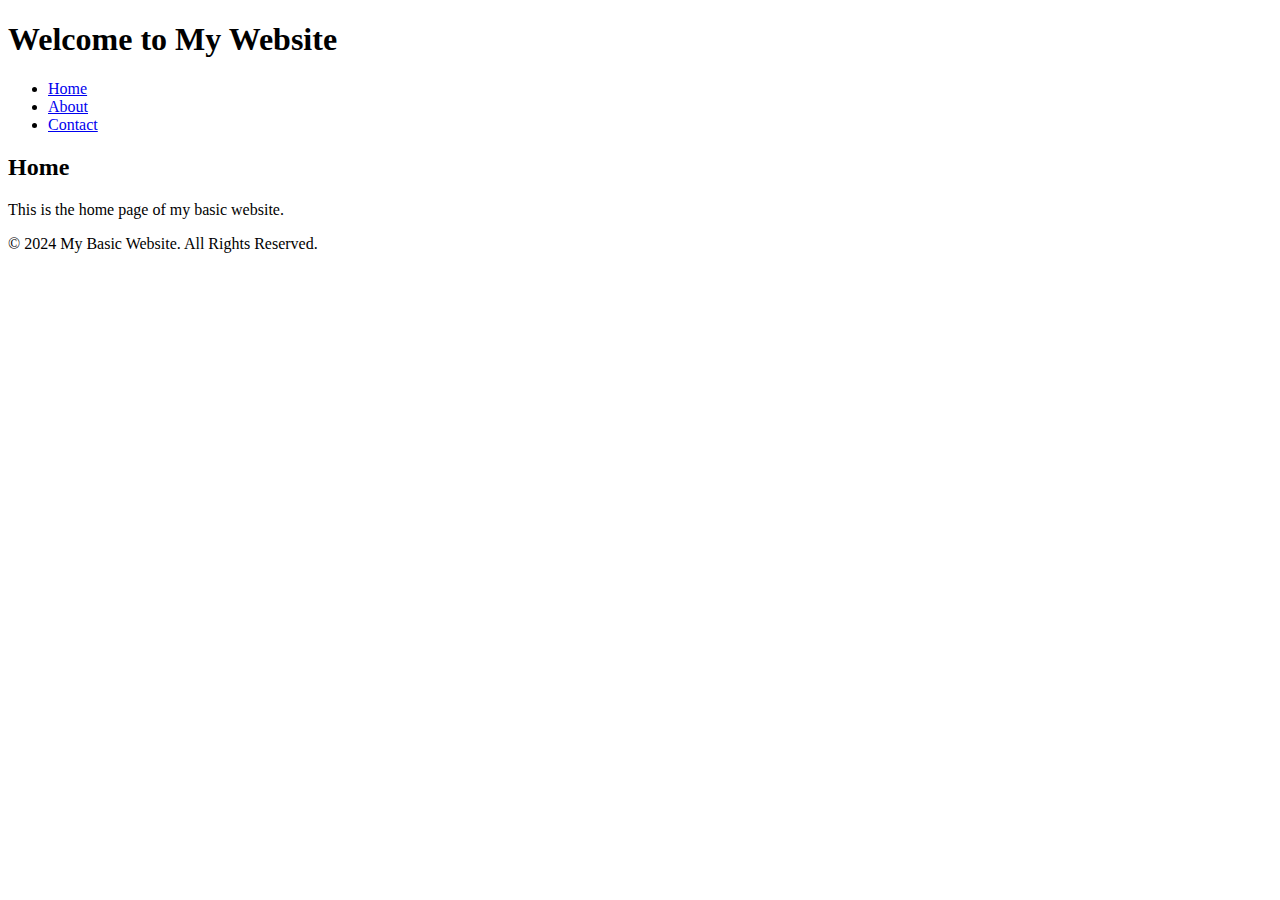
==== index.html @ 05da60cf "Update index.html" ====
<!DOCTYPE html>
<html lang="en">
<head>
    <meta charset="UTF-8">
    <meta name="viewport" content="width=device-width, initial-scale=1.0">
    <title>Home - My Basic Website</title>
    <style>
        /* CSS styles here */
    </style>
</head>
<body>
    <header>
        <h1>Welcome to My Website</h1>
    </header>
    <nav>
        <ul>
            <li><a href="index.html">Home</a></li>
            <li><a href="about.html">About</a></li>
            <li><a href="contact.html">Contact</a></li>
        </ul>
    </nav>
    <section>
        <h2>Home</h2>
        <p>This is the home page of my basic website.</p>
    </section>
    <footer>
        <p>&copy; 2024 My Basic Website. All Rights Reserved.</p>
    </footer>
</body>
</html>
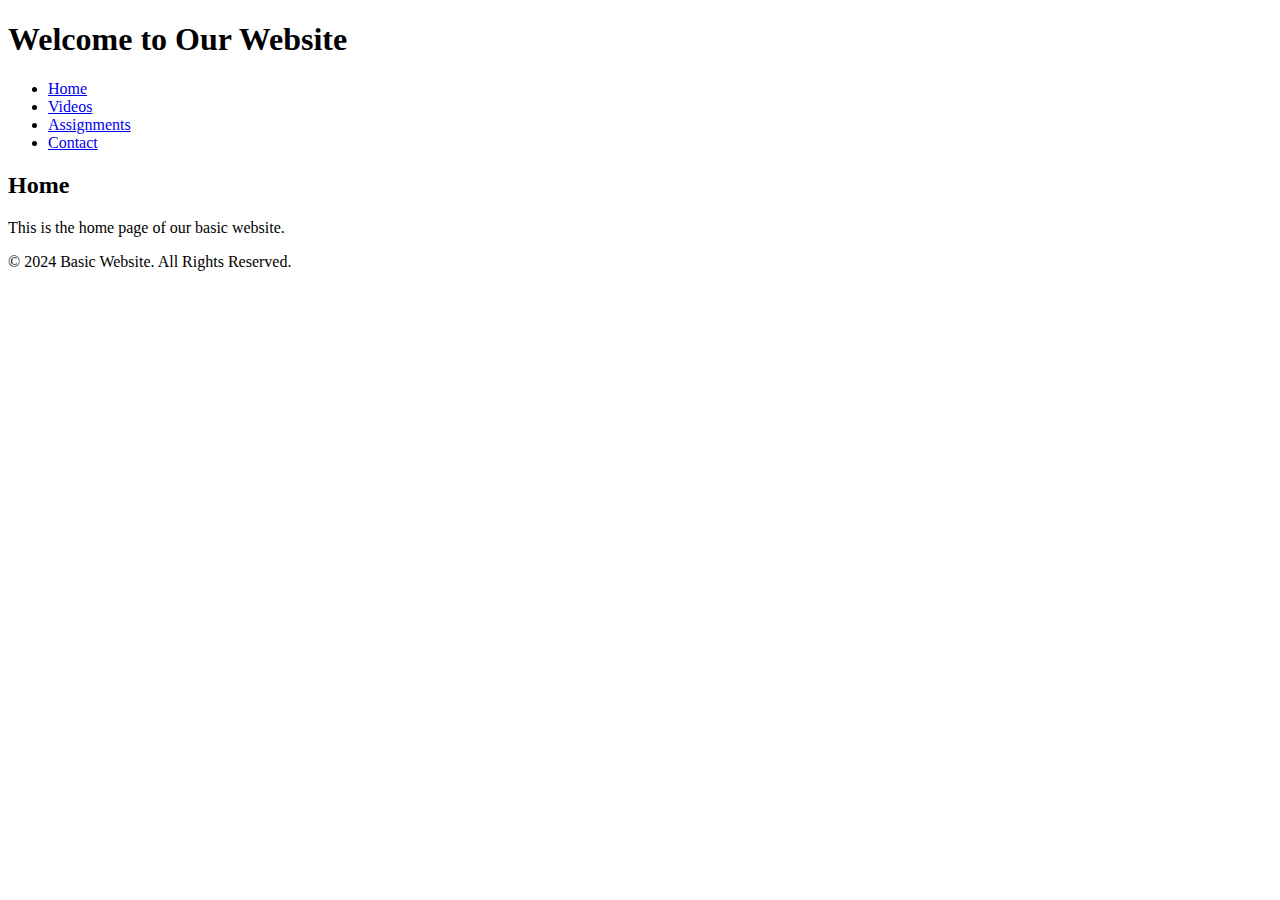
==== commit 04cacabf: "Update index.html" ====
--- a/index.html
+++ b/index.html
@@ -3,28 +3,27 @@
 <head>
     <meta charset="UTF-8">
     <meta name="viewport" content="width=device-width, initial-scale=1.0">
-    <title>Home - My Basic Website</title>
-    <style>
-        /* CSS styles here */
-    </style>
+    <title>Home - Basic Website</title>
+    <link rel="stylesheet" href="styles.css">
 </head>
 <body>
     <header>
-        <h1>Welcome to My Website</h1>
+        <h1>Welcome to Our Website</h1>
+        <nav>
+            <ul>
+                <li><a href="index.html">Home</a></li>
+                <li><a href="videos.html">Videos</a></li>
+                <li><a href="assignments.html">Assignments</a></li>
+                <li><a href="contact.html">Contact</a></li>
+            </ul>
+        </nav>
     </header>
-    <nav>
-        <ul>
-            <li><a href="index.html">Home</a></li>
-            <li><a href="about.html">About</a></li>
-            <li><a href="contact.html">Contact</a></li>
-        </ul>
-    </nav>
     <section>
         <h2>Home</h2>
-        <p>This is the home page of my basic website.</p>
+        <p>This is the home page of our basic website.</p>
     </section>
     <footer>
-        <p>&copy; 2024 My Basic Website. All Rights Reserved.</p>
+        <p>&copy; 2024 Basic Website. All Rights Reserved.</p>
     </footer>
 </body>
 </html>
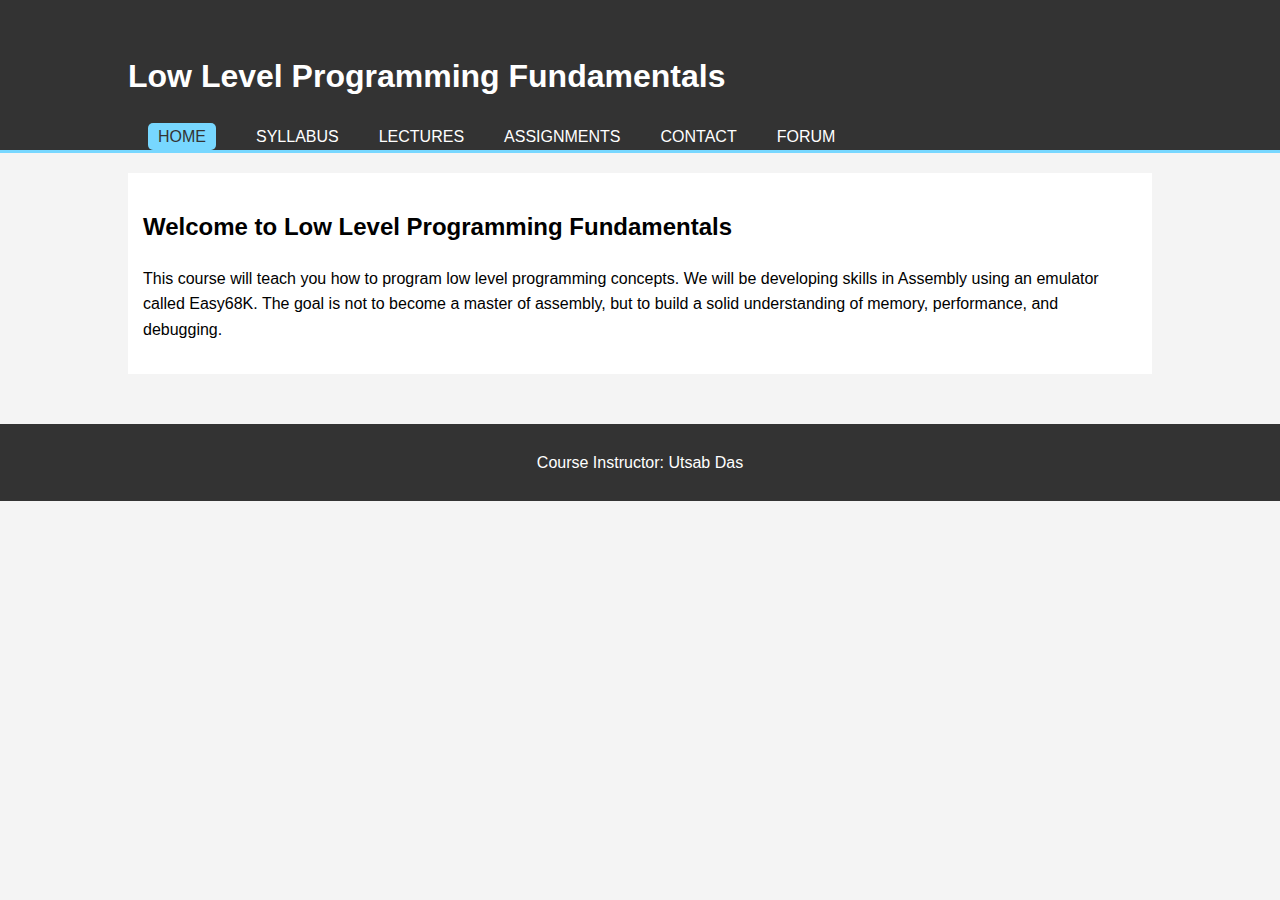
==== commit e0824459: "Update Website" ====
--- a/index.html
+++ b/index.html
@@ -3,27 +3,89 @@
 <head>
     <meta charset="UTF-8">
     <meta name="viewport" content="width=device-width, initial-scale=1.0">
-    <title>Home - Basic Website</title>
-    <link rel="stylesheet" href="styles.css">
+    <title>Low Level Programming Fundamentals</title>
+    <style>
+        body {
+            font-family: Arial, sans-serif;
+            line-height: 1.6;
+            background-color: #f4f4f4;
+            margin: 0;
+            padding: 0;
+        }
+        .container {
+            width: 80%;
+            margin: auto;
+            overflow: hidden;
+        }
+        header {
+            background: #333;
+            color: #fff;
+            padding-top: 30px;
+            min-height: 70px;
+            border-bottom: #77d7ff 3px solid;
+        }
+        header a {
+            color: #fff;
+            text-decoration: none;
+            text-transform: uppercase;
+            font-size: 16px;
+        }
+        header ul {
+            padding: 0;
+            list-style: none;
+        }
+        header ul li {
+            float: left;
+            display: inline;
+            padding: 0 20px 0 20px;
+        }
+        header ul li.active a {
+            background-color: #77d7ff;
+            color: #333;
+            border-radius: 5px;
+            padding: 5px 10px;
+        }
+        .main {
+            padding: 15px;
+            background: #fff;
+            margin-top: 20px;
+            margin-bottom: 20px;
+        }
+        footer {
+            background: #333;
+            color: #fff;
+            text-align: center;
+            padding: 10px;
+            margin-top: 30px;
+        }
+    </style>
 </head>
 <body>
     <header>
-        <h1>Welcome to Our Website</h1>
-        <nav>
-            <ul>
-                <li><a href="index.html">Home</a></li>
-                <li><a href="videos.html">Videos</a></li>
-                <li><a href="assignments.html">Assignments</a></li>
-                <li><a href="contact.html">Contact</a></li>
-            </ul>
-        </nav>
+        <div class="container">
+            <h1>Low Level Programming Fundamentals</h1>
+            <nav>
+                <ul>
+                    <li class="active"><a href="index.html">Home</a></li>
+                    <li><a href="syllabus.html">Syllabus</a></li>
+                    <li><a href="lectures.html">Lectures</a></li>
+                    <li><a href="assignments.html">Assignments</a></li>
+                    <li><a href="contact.html">Contact</a></li>
+                    <li><a href="forum.html">Forum</a></li>
+                </ul>
+            </nav>
+        </div>
     </header>
-    <section>
-        <h2>Home</h2>
-        <p>This is the home page of our basic website.</p>
-    </section>
+
+    <div class="container">
+        <section class="main">
+            <h2>Welcome to Low Level Programming Fundamentals</h2>
+            <p>This course will teach you how to program low level programming concepts. We will be developing skills in Assembly using an emulator called Easy68K. The goal is not to become a master of assembly, but to build a solid understanding of memory, performance, and debugging.</p>
+        </section>
+    </div>
+
     <footer>
-        <p>&copy; 2024 Basic Website. All Rights Reserved.</p>
+        <p>Course Instructor: Utsab Das</p>
     </footer>
 </body>
 </html>
